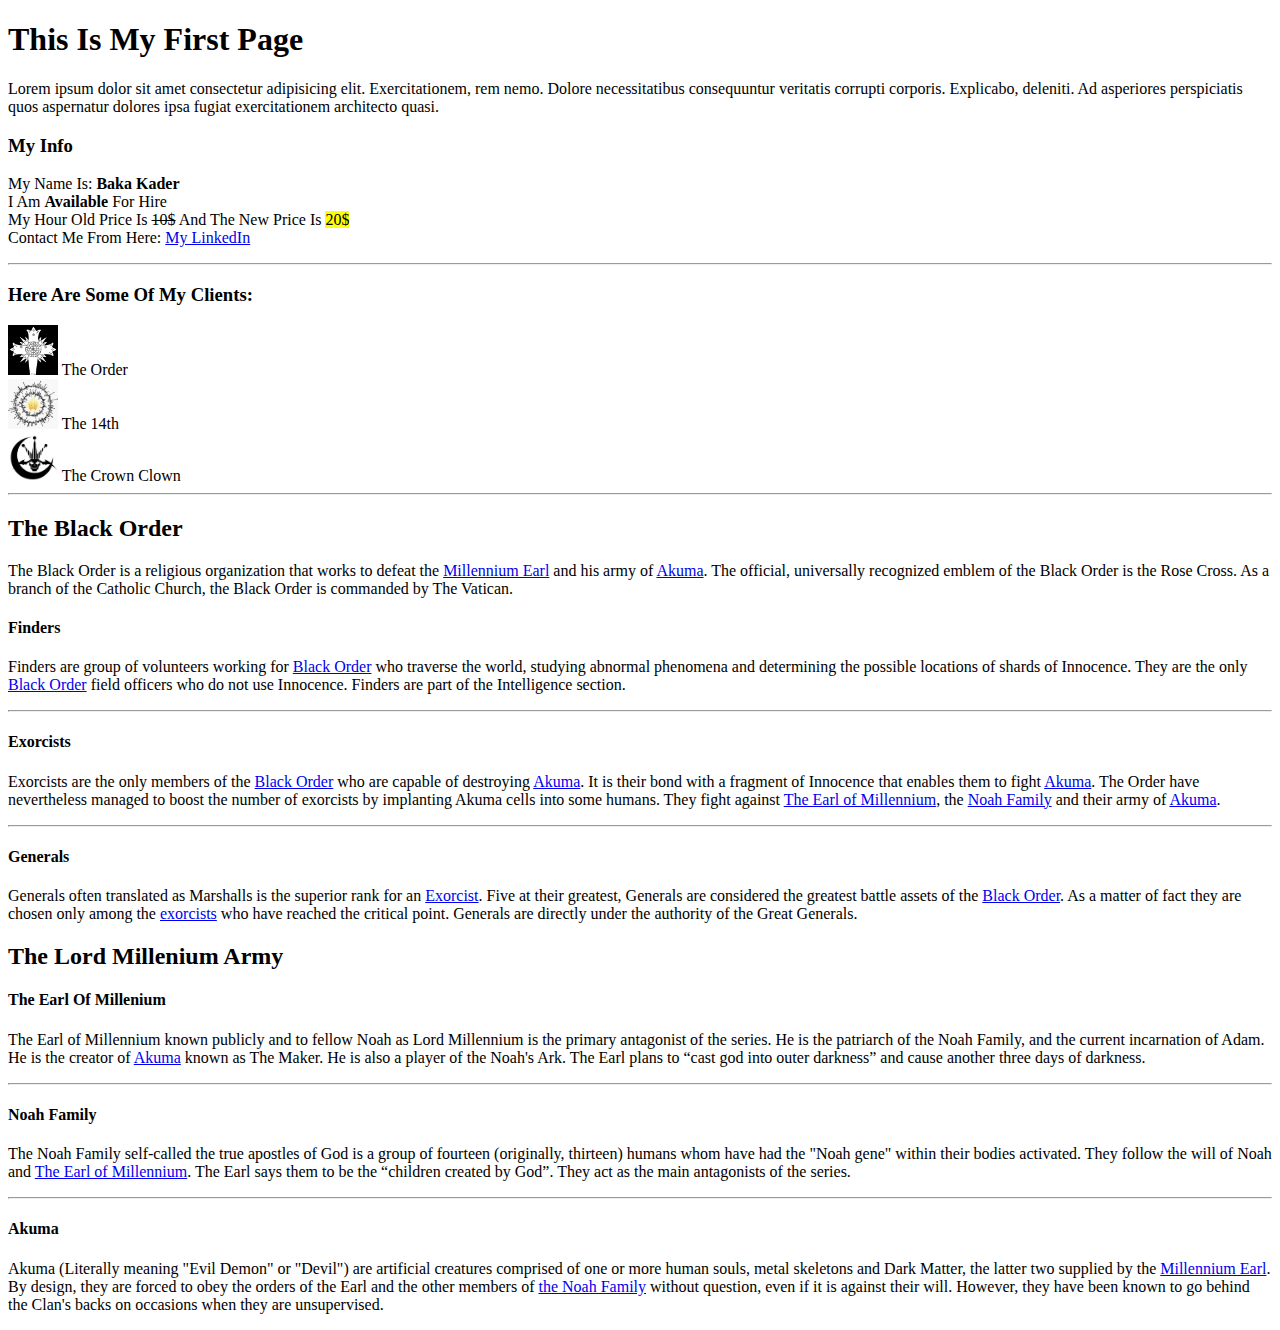
==== index.html @ 00d33c79 "Create index.html" ====
<!DOCTYPE html>
<html lang="en">
    <head>
        <title>D.Gray-Man</title>
        <meta charset="UTF-8">
        <meta name="viewport" content="width=device-width">
        <meta name="description"
        content="This Is Description For My First Page">
        <meta name="keywords" content="meta example, HTML">
        <meta name="author" content="Baka Kader">
        <style>
            
        </style>
        <script>
            
        </script>
        <link rel="stylesheet" href="style.css">
        <meta name="viewport" content="width=device-width">
    </head>
    <body>
        <header>
            <h1>This Is My First Page</h1>
            <p>Lorem ipsum dolor sit amet consectetur adipisicing elit. Exercitationem, rem nemo. Dolore necessitatibus consequuntur veritatis corrupti corporis. Explicabo, deleniti. Ad asperiores perspiciatis quos aspernatur dolores ipsa fugiat exercitationem architecto quasi.</p>
        </header>
        <main>
            <section>
                <article>
                    <h3>My Info</h3>
                    <p>
                        My Name Is: <b>Baka Kader</b> <br>
                        I Am <strong>Available</strong> For Hire <br>
                        My Hour Old Price Is <del>10$</del> And The New Price Is <mark>20$</mark> <br>
                        Contact Me From Here: <a href="https://www.linkedin.com/in/el-hadj-abdelkader-abdelbaki-8a6574197/" target="_blank">My LinkedIn</a>
                    </p>
                </article>
                <hr>
                <article>
                    <h3>Here Are Some Of My Clients:</h3>
                    <div>
                        <img id="img1" src="14thLogo.png" alt="client" width="50">
                        <label for="img1">The Order</label>
                    </div>
                    <div>
                        <img id="img2" src="14thLogo.jpg" alt="client" width="50">
                        <label for="img2">The 14th</label>
                    </div>
                    <div>
                        <img id="img3" src="14thLogo.jpeg" alt="client" width="50">
                        <label for="img3">The Crown Clown</label>
                    </div>
                </article>
                <hr>
            </section>
            <section>
                <h2 id="BO">The Black Order</h2>
                <p>The Black Order is a religious organization that works to defeat the <a href="#EoM">Millennium Earl</a> and his army of <a href="#Akuma">Akuma</a>. The official, universally recognized emblem of the Black Order is the Rose Cross. As a branch of the Catholic Church, the Black Order is commanded by The Vatican.</p>
                <article>
                    <h4>Finders</h4>
                    <p>Finders are group of volunteers working for <a href="#BO">Black Order</a> who traverse the world, studying abnormal phenomena and determining the possible locations of shards of Innocence. They are the only <a href="#BO">Black Order</a> field officers who do not use Innocence. Finders are part of the Intelligence section.</p>
                </article>
                <hr>
                <article>
                    <h4 id="ex">Exorcists</h4>
                    <p>Exorcists are the only members of the <a href="#BO">Black Order</a> who are capable of destroying <a href="#Akuma">Akuma</a>. It is their bond with a fragment of Innocence that enables them to fight <a href="#Akuma">Akuma</a>. The Order have nevertheless managed to boost the number of exorcists by implanting Akuma cells into some humans. They fight against <a href="#EoM">The Earl of Millennium</a>, the <a href="#NF">Noah Family</a> and their army of <a href="#Akuma">Akuma</a>.</p>
                </article>
                <hr>
                <article>
                    <h4>Generals</h4>
                    <p>Generals often translated as Marshalls is the superior rank for an <a href="#ex">Exorcist</a>. Five at their greatest, Generals are considered the greatest battle assets of the <a href="#BO">Black Order</a>. As a matter of fact they are chosen only among the <a href="#ex">exorcists</a> who have reached the critical point. Generals are directly under the authority of the Great Generals.</p>
                </article>
            </section>
            <section>
                <h2>The Lord Millenium Army</h2>
                <article>
                    <h4 id="EoM">The Earl Of Millenium</h4>
                    <p>The Earl of Millennium known publicly and to fellow Noah as Lord Millennium is the primary antagonist of the series. He is the patriarch of the Noah Family, and the current incarnation of Adam. He is the creator of <a href="#Akuma">Akuma</a> known as The Maker. He is also a player of the Noah's Ark. The Earl plans to <q>cast god into outer darkness</q> and cause another three days of darkness.</p>
                </article>
                <hr>
                <article>
                    <h4 id="NF">Noah Family</h4>
                    <p>The Noah Family self-called the true apostles of God is a group of fourteen (originally, thirteen) humans whom have had the "Noah gene" within their bodies activated. They follow the will of Noah and <a href="#EoM">The Earl of Millennium</a>. The Earl says them to be the <q>children created by God</q>. They act as the main antagonists of the series.</p>
                </article>
                <hr>
                <article>
                    <h4 id="Akuma">Akuma</h4>
                    <p>Akuma (Literally meaning "Evil Demon" or "Devil") are artificial creatures comprised of one or more human souls, metal skeletons and Dark Matter, the latter two supplied by the <a href="#EoM">Millennium Earl</a>. By design, they are forced to obey the orders of the Earl and the other members of <a href="#NF">the Noah Family</a> without question, even if it is against their will. However, they have been known to go behind the Clan's backs on occasions when they are unsupervised.</p>
                </article>
            </section>
        </main>
        <footer>

        </footer>
    </body>
</html>
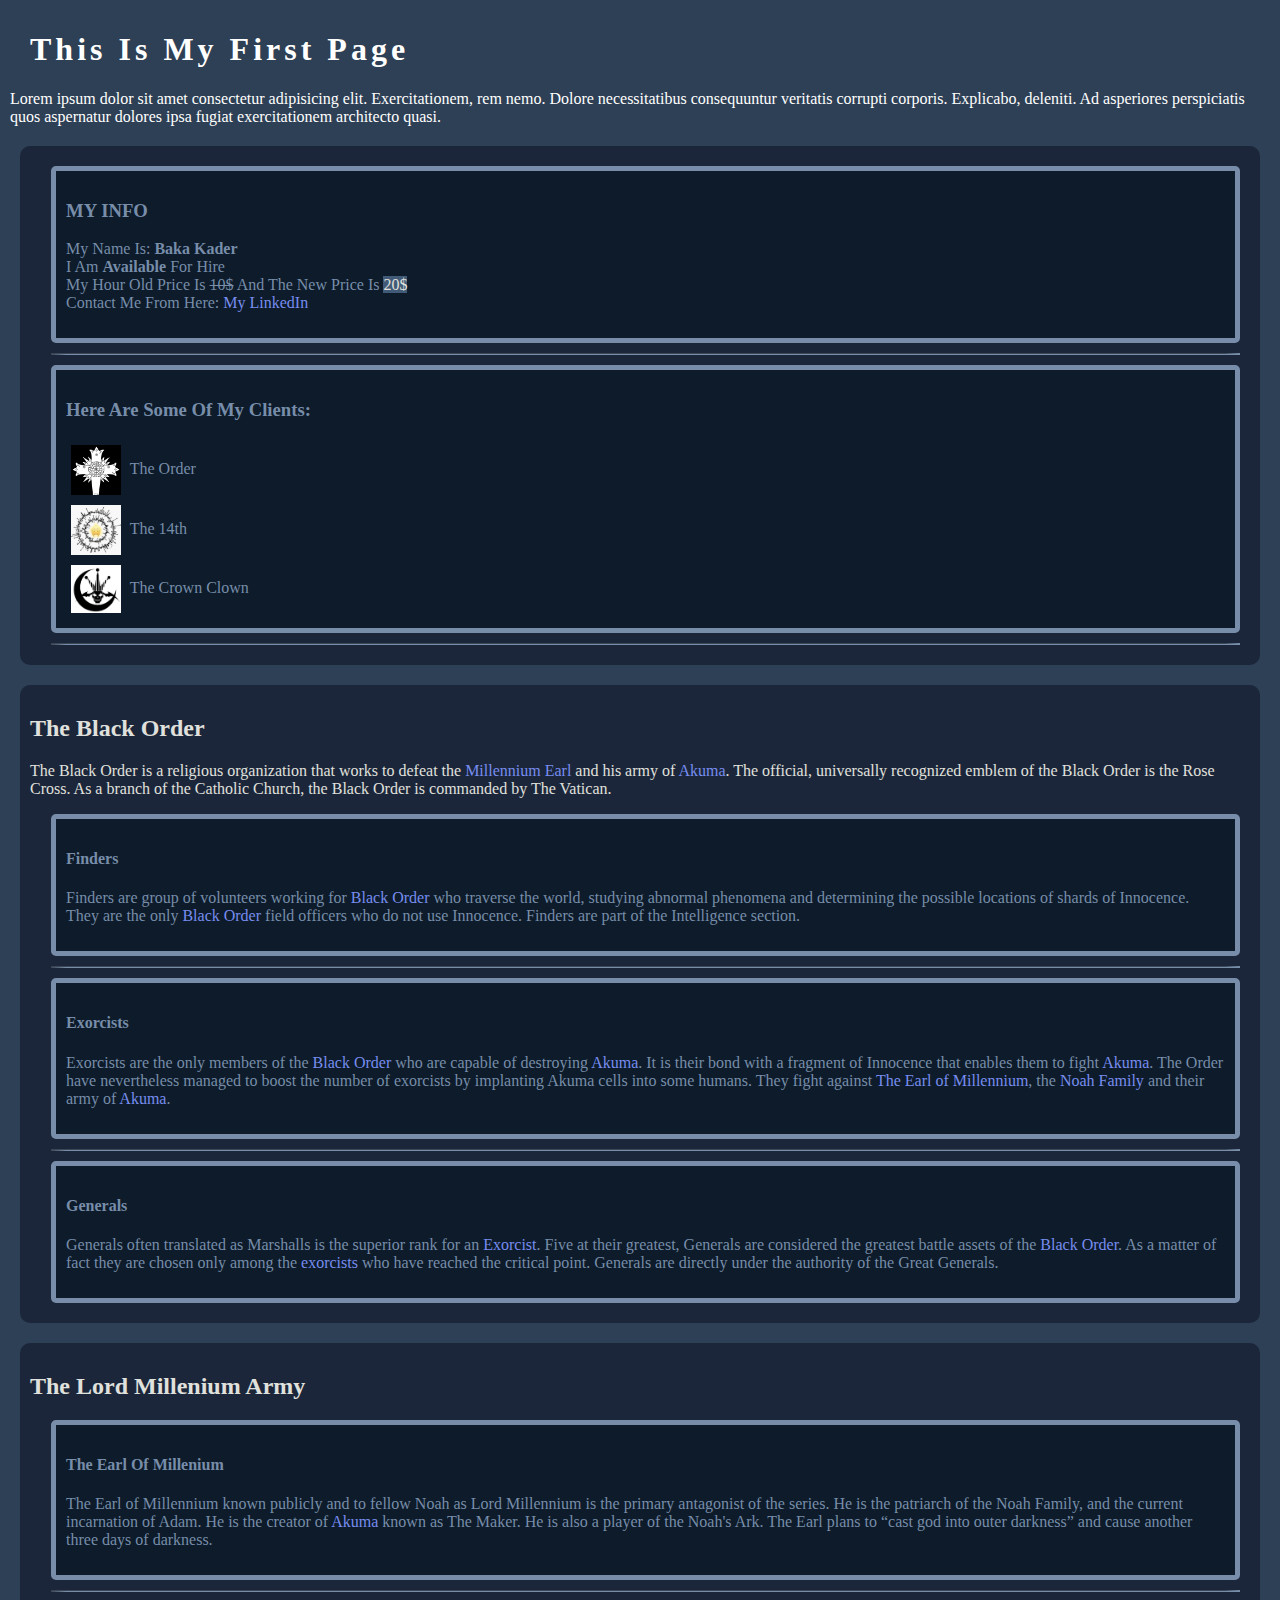
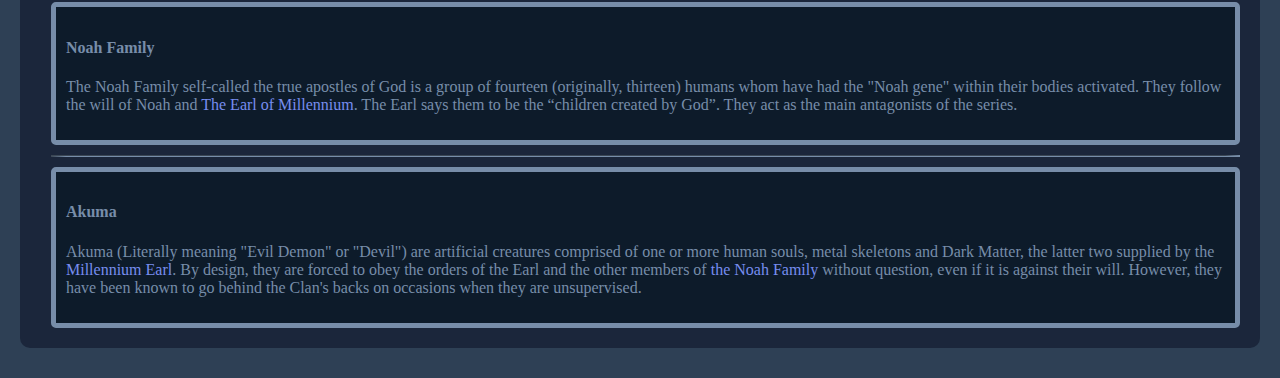
==== commit 85541fda: "Update index.html" ====
--- a/index.html
+++ b/index.html
@@ -5,7 +5,7 @@
         <meta charset="UTF-8">
         <meta name="viewport" content="width=device-width">
         <meta name="description"
-        content="This Is Description For My First Page">
+        content="This is a page I made when I was bored, I love D.Gray-Man and I'm talking about it because.. Why not?">
         <meta name="keywords" content="meta example, HTML">
         <meta name="author" content="Baka Kader">
         <style>
@@ -24,7 +24,7 @@
         </header>
         <main>
             <section>
-                <article>
+                <article class="info">
                     <h3>My Info</h3>
                     <p>
                         My Name Is: <b>Baka Kader</b> <br>
--- a/style.css
+++ b/style.css
@@ -0,0 +1,62 @@
+body {
+    background-color: #2e4055;
+    color: white;
+    padding: 10px;
+    margin: 0;
+}
+
+section {
+    background-color: #1B263B;
+    color: #E0E1DD;
+    padding: 10px;
+    margin: 20px 10px;
+    border-radius: 10px;
+
+}
+
+article {
+    width: 95%;
+    padding: 10px;
+    margin: 10px;
+    margin-left: auto;
+    background-color: #0D1B2A;
+    color: #778DA9;
+    border: 5px solid #778da9;
+    border-radius: 5px;
+}
+
+mark {
+    color: #E0E1DD;
+    background-color: #415A77;
+}
+
+hr {
+    width: 95%;
+    margin: 10px;
+    margin-left: auto;
+    border-width: 1px 15px;
+    border-color: #778da9;
+}
+
+div img {
+    vertical-align: middle;
+    margin: 5px;
+}
+
+a {
+    text-decoration: none;
+    color: #778DEF;
+}
+
+.info h3 {
+    text-transform: uppercase;
+}
+
+.info p {
+    text-transform: capitalize;
+}
+
+h1 {
+    letter-spacing: 4px;
+    text-indent: 20px;
+}
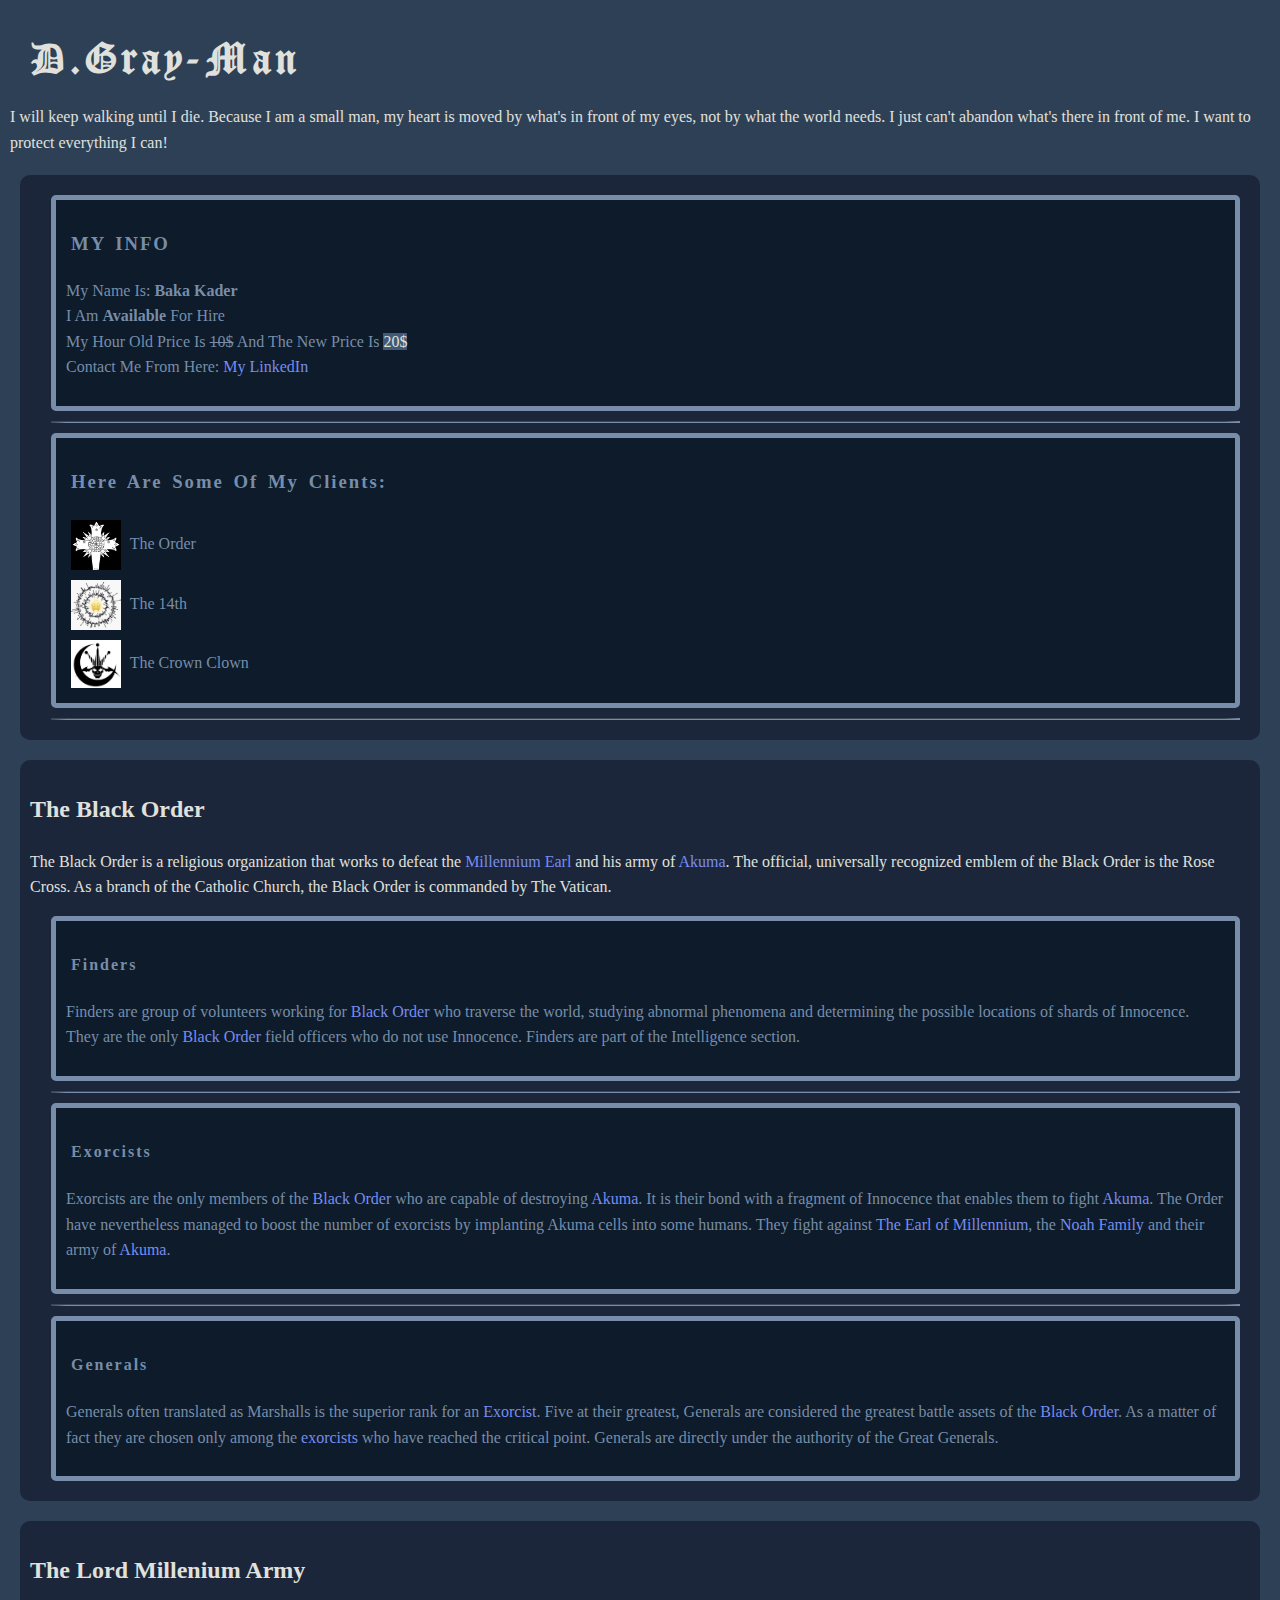
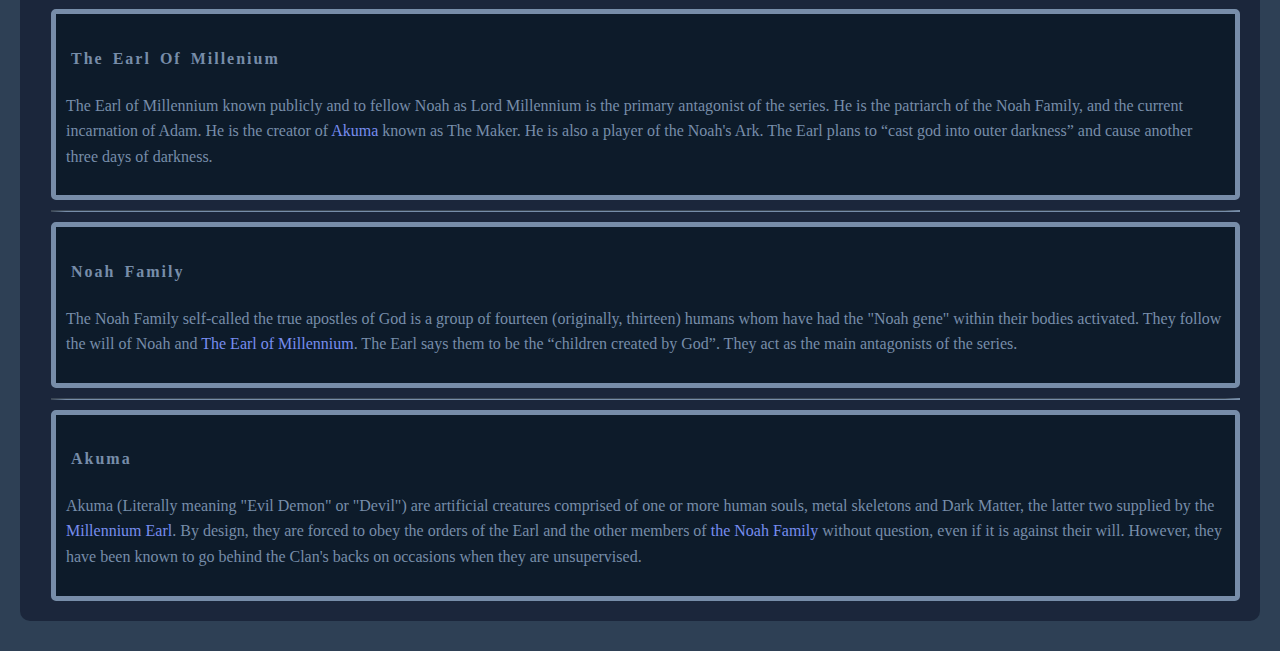
==== commit c40cc671: "Update index.html" ====
--- a/index.html
+++ b/index.html
@@ -19,8 +19,11 @@
     </head>
     <body>
         <header>
-            <h1>This Is My First Page</h1>
-            <p>Lorem ipsum dolor sit amet consectetur adipisicing elit. Exercitationem, rem nemo. Dolore necessitatibus consequuntur veritatis corrupti corporis. Explicabo, deleniti. Ad asperiores perspiciatis quos aspernatur dolores ipsa fugiat exercitationem architecto quasi.</p>
+            <h1>D.Gray-Man</h1>
+            <p>I will keep walking until I die. 
+               Because I am a small man, my heart is moved by what's in front of my eyes, not by what the world needs.
+               I just can't abandon what's there in front of me.
+               I want to protect everything I can!</p>
         </header>
         <main>
             <section>
--- a/style.css
+++ b/style.css
@@ -1,8 +1,9 @@
 body {
     background-color: #2e4055;
-    color: white;
+    color: #E0E1DD;
     padding: 10px;
     margin: 0;
+    line-height: 1.6;
 }
 
 section {
@@ -11,7 +12,6 @@
     padding: 10px;
     margin: 20px 10px;
     border-radius: 10px;
-
 }
 
 article {
@@ -56,7 +56,21 @@
     text-transform: capitalize;
 }
 
+@font-face {
+    font-family: dgrayman;
+    src: url(OldEnglishFive.ttf);
+}
+
 h1 {
     letter-spacing: 4px;
     text-indent: 20px;
+    word-spacing: 5px;
+    font-family: dgrayman;
 }
+
+h3,
+h4 {
+    letter-spacing: 2px;
+    word-spacing: 3px;
+    text-indent: 5px;
+}
